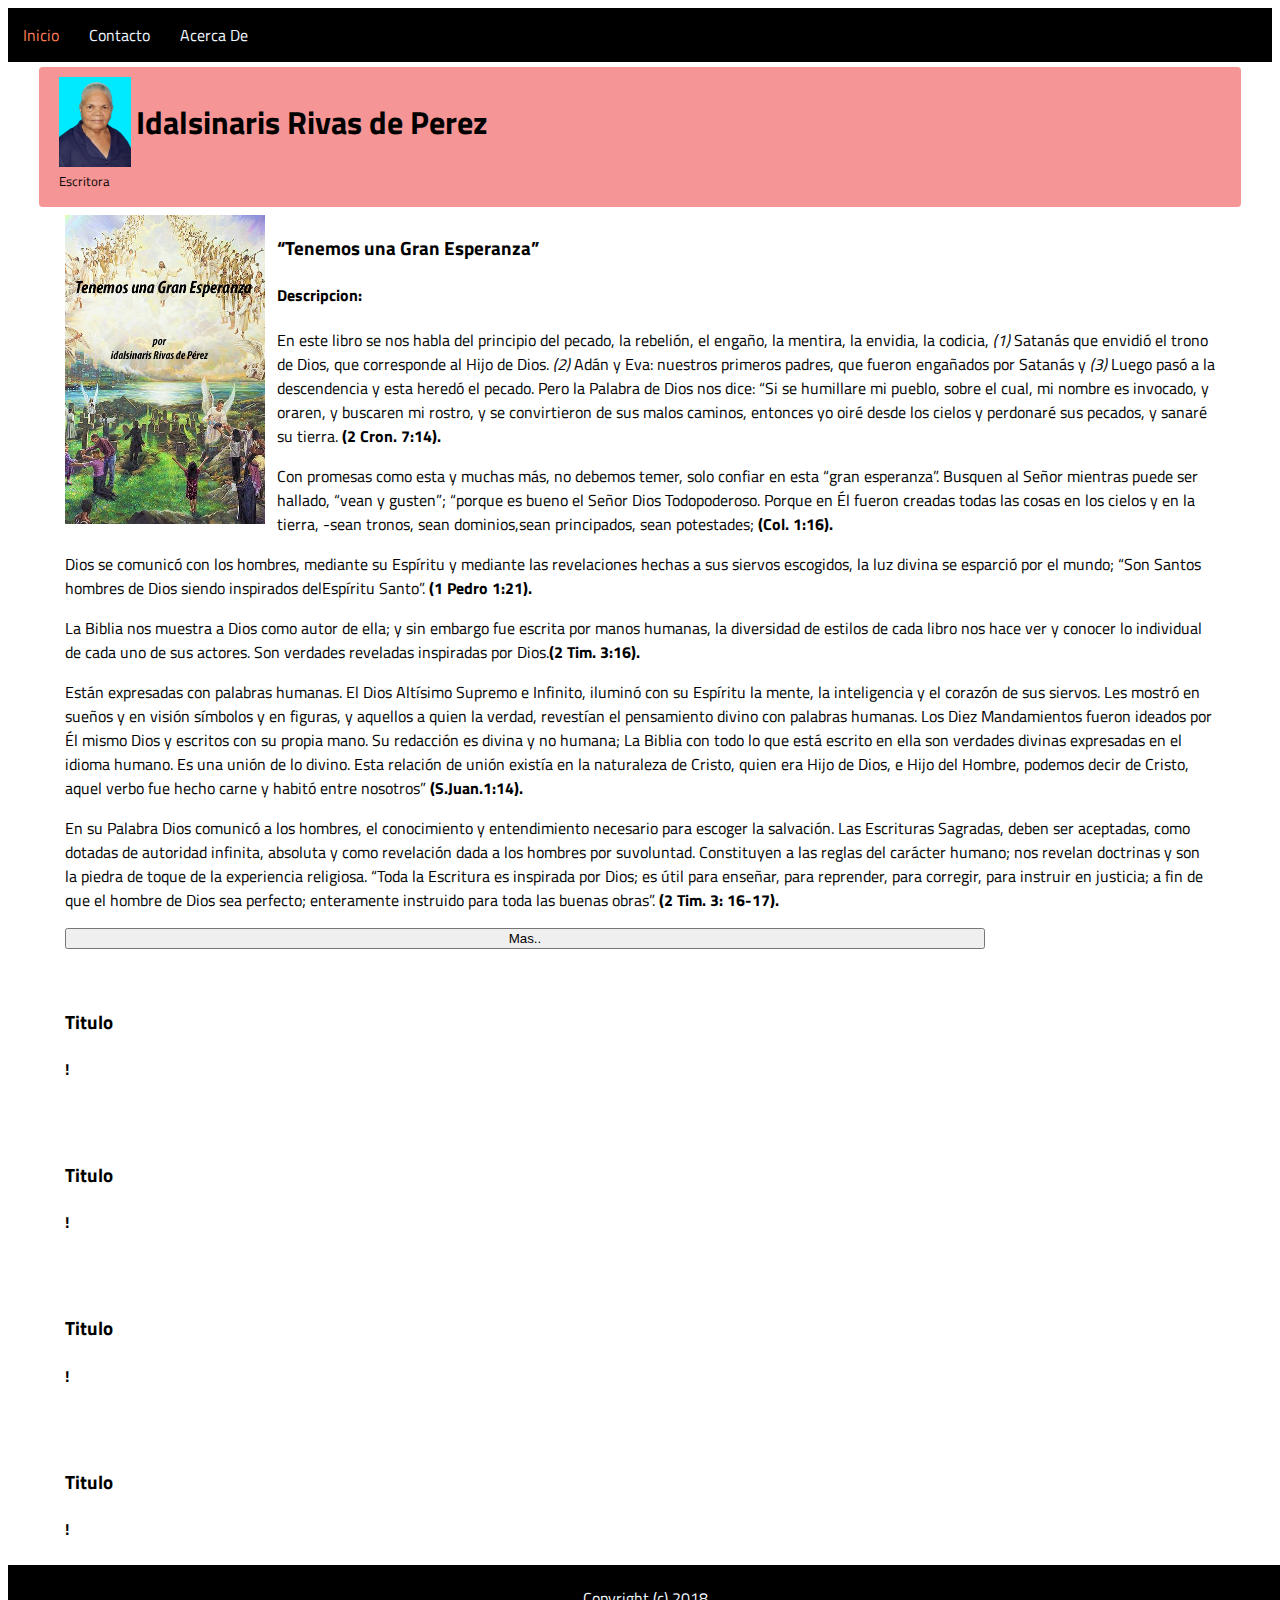
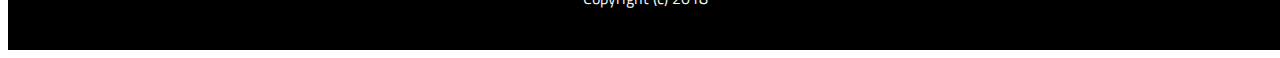
==== Index.html @ d8a88960 "Initial commit" ====
<!DOCTYPE html>
<html lang="en">

<head>
    <meta charset="UTF-8">
    <meta name="viewport" content="width=device-width, initial-scale=1.0">
    <meta http-equiv="X-UA-Compatible" content="ie=edge">
    <!--Bootstrap-->
    <link href="https://stackpath.bootstrapcdn.com/bootstrap/4.1.3/css/bootstrap.min.css" rel="stylesheet" integrity="sha384-MCw98/SFnGE8fJT3GXwEOngsV7Zt27NXFoaoApmYm81iuXoPkFOJwJ8ERdknLPMO"
        crossorigin="anonymous">
    <!--Hoja de Estilo CSS-->
    <link rel="stylesheet" type="text/css" href="Estilo.css">
    <title>Libros De Vida</title>
</head>

<body>
    <nav id="Nav">
        <div class="iconBars"><i class="fas fa-bars" aria-hidden="true"></i></div>
        <ul class="Lista">
            <li><a href="Index.html">Inicio</a></li>
            <li><a href="Contacto.html">Contacto</a></li>
            <li><a href="Acercade.html">Acerca De</a></li>
        </ul>

    </nav>

    <header id="Header" class="Principal">
        <picture>
            <img id="Foto" src="Imagen/DSC_0171.JPG" alt="Idalsinaris" />
        </picture>
        <h1 id="CTitulo">Idalsinaris Rivas de Perez</h1>
        <small>Escritora</small>
    </header>

    <section id="Libro1" class="aliniadoCascada Principal">
        <picture class="Portada">
            <Img id="Portada" src="Imagen/Portada-Frontal-01a.jpg" alt="Tenemos una Gran Esperanza" />
        </picture>
        <h3 class="Titulo">“Tenemos una Gran Esperanza”</h3>
        <h4 class="Descripcion">Descripcion:</h4>
        <div>
            <p>
                En este libro se nos habla del principio del pecado, la rebelión, el engaño, la mentira, la envidia, la
                codicia,
                <em>(1)</em> Satanás que envidió el trono de Dios, que corresponde al Hijo de Dios.
                <em>(2)</em> Adán y Eva: nuestros primeros padres, que fueron engañados por Satanás y
                <em>(3)</em> Luego pasó a la descendencia y esta heredó el pecado.
                Pero la Palabra de Dios nos dice: “Si se humillare mi pueblo, sobre el cual, mi nombre es invocado, y
                oraren,
                y buscaren mi rostro, y se convirtieron de sus malos caminos, entonces yo oiré desde los cielos y
                perdonaré sus
                pecados,
                y sanaré su tierra. <strong>(2 Cron. 7:14).</strong>
            </p>
            <p class="Mas">
                Con promesas como esta y muchas más, no debemos temer, solo confiar en esta “gran esperanza”.
                Busquen al Señor mientras puede ser hallado, “vean y gusten”; “porque es bueno el Señor Dios
                Todopoderoso.
                Porque en Él fueron creadas todas las cosas en los cielos y en la tierra, -sean tronos, sean
                dominios,sean
                principados,
                sean potestades; <strong>(Col. 1:16).</strong>
            </p>
            <p class="Mas">
                Dios se comunicó con los hombres, mediante su Espíritu y mediante las revelaciones hechas a sus siervos
                escogidos,
                la luz divina se esparció por el mundo; “Son Santos hombres de Dios siendo inspirados delEspíritu
                Santo”.
                <strong>(1 Pedro 1:21).</strong>
            </p>
            <p class="Mas">
                La Biblia nos muestra a Dios como autor de ella; y sin embargo fue escrita por manos humanas, la
                diversidad de
                estilos de
                cada libro nos hace ver y conocer lo individual de cada uno de sus actores. Son verdades
                reveladas inspiradas
                por Dios.<strong>(2 Tim. 3:16).</strong>
            </p>
            <p class="Mas">
                Están expresadas con palabras humanas. El Dios Altísimo Supremo e Infinito, iluminó con su Espíritu la
                mente,
                la inteligencia y
                el corazón de sus siervos. Les mostró en sueños y en visión símbolos y en figuras, y aquellos a quien
                la
                verdad, revestían el
                pensamiento divino con palabras humanas. Los Diez Mandamientos fueron ideados por Él mismo Dios y
                escritos con
                su propia mano.
                Su redacción es divina y no humana; La Biblia con todo lo que está escrito en ella son verdades divinas
                expresadas en el idioma humano.
                Es una unión de lo divino. Esta relación de unión existía en la naturaleza de Cristo, quien era Hijo de
                Dios, e
                Hijo del Hombre,
                podemos decir de Cristo, aquel verbo fue hecho carne y habitó entre nosotros” <strong>(S.Juan.1:14).</strong>
            </p>
            <p class="Mas">
                En su Palabra Dios comunicó a los hombres, el conocimiento y entendimiento necesario para escoger la
                salvación.
                Las Escrituras Sagradas,
                deben ser aceptadas, como dotadas de autoridad infinita, absoluta y como revelación dada a los hombres
                por
                suvoluntad. Constituyen a las
                reglas del carácter humano; nos revelan doctrinas y son la piedra de toque de la experiencia religiosa.
                “Toda
                la Escritura es inspirada
                por Dios; es útil para enseñar, para reprender, para corregir, para instruir en justicia; a fin de que
                el
                hombre de Dios sea perfecto;
                enteramente instruido para toda las buenas obras”. <strong>(2 Tim. 3: 16-17).</strong>
            </p>
            <input type="button" name="Libro1" value="Mas.." id="Libro1">
        </div>
    </section>

    <section id="Libro2" class="aliniadoCascada Principal">
        <picture class="Portada">
            <Img />
        </picture>
        <h3 class="Titulo">Titulo</h3>
        <h4 class="Descripcion">!</h4>
    </section>

    <section id="Libro3" class="aliniadoCascada Principal">
        <picture class="Portada">
            <Img />
        </picture>
        <h3 class="Titulo">Titulo</h3>
        <h4 class="Descripcion">!</h4>
    </section>

    <section id="Libro4" class="aliniadoCascada Principal">
        <picture class="Portada">
            <Img />
        </picture>
        <h3 class="Titulo">Titulo</h3>
        <h4 class="Descripcion">!</h4>
    </section>

    <section id="Libro5" class="aliniadoCascada Principal">
        <picture class="Portada">
            <Img />
        </picture>
        <h3 class="Titulo">Titulo</h3>
        <h4 class="Descripcion">!</h4>
    </section>

    <footer id="Footer">
        <p>Copyright (c) 2018</p>
    </footer>
    <div class="Importaciones">
        <!--JQuery de Local,Google y Microsoft-->
        <script src="jquery-3.3.1.min.js"></script>
        <script src="https://ajax.googleapis.com/ajax/libs/jquery/3.3.1/jquery.min.js"></script>
        <script src="https://ajax.aspnetcdn.com/ajax/jQuery/jquery-3.3.1.min.js"></script>
        <!--Fontawesome.com-->
        <!--<script src="https://use.fontawesome.com/59acdad218.js"></script>-->
        <link rel="stylesheet" href="https://use.fontawesome.com/releases/v5.3.1/css/all.css" integrity="sha384-mzrmE5qonljUremFsqc01SB46JvROS7bZs3IO2EmfFsd15uHvIt+Y8vEf7N7fWAU"
            crossorigin="anonymous">
        <!--Hoja de Script JS-->
        <script src="JqueryS.js"></script>
    </div>
</body>

</html>
---- Estilo.css ----
@import url('https://fonts.googleapis.com/css?family=Oswald|Titillium+Web');
body{
    background-color: transparent;
    /*font-family: 'Oswald', sans-serif;*/
    font-family: 'Titillium Web', sans-serif;
}
/*Etiqueta Nav*/
nav{
    widows: 100%;
    background-color: black;
    left: 0;
    top: 0;
    width: 100%;
}
nav ul li a{
    text-decoration: none;
    padding: 15px;
    display: inline-block;
    font-size: 1em;
    text-align: center;
    color:aliceblue;
}
nav ul li a:hover{
text-decoration: none;
background-color: coral;
color: black;
}
nav ul{
    list-style-type: none;
    margin: 0;
    padding: 0;
    overflow: hidden;
    z-index: 100;
}
.Lista{
    display: block;
}
nav ul li{
    float: left;
}
nav ul li.active a{
    color:coral;
}
.iconBars{
    color:aliceblue;
    font-size: 1.5em;
    padding:10px;
    display: none;
}
/*Fin de la Etiqueta Nav*/

/*Etiqueta Form*/
form{
    padding: 0.3%;
    max-width: 650px;
    border: 1px solid #000000;
    border-radius: 10px;
    -webkit-border-radius: 10px;
    -moz-border-radius: 10px;
    -ms-border-radius: 10px;
    -o-border-radius: 10px;
    margin: 0 auto;
}
form div{
    padding: 15px;
}
input{
    width: 80%;
    display: block;
}
button{
    width: 80%;
    height: 50%;
    padding: 15px;
}
/*Fin de la Etiqueta Form*/

/*Clase Principal*/
.Principal{
    border: 1px transparent;
    color: black;
    max-width: 92%;
    min-width: 30%;
    position: relative;
    top: 5px;
    margin:0 auto;
}
/*Fin de la Clase Principal*/
/* Imagenes */
#Foto{
    float: left;
    max-width: 90px; max-height: 90px;
    padding-right: 5px;
}
#Portada{
    float: left;
    max-width: 200px; max-height: 400px;
    padding-right: 12px;
}
/*Fin de las Imagenes*/
/*Etiqueta header*/
#Header{
    border: transparent;
    height: 120px;
    padding: 10px 20px;
    background-color: rgba(245, 141, 141, 0.925);
    border-radius: 1mm;
}
/*Fin de la Etiquita*/
/*Etiqueta Section*/
.aliniadoCascada{
    border: 1px transparent;
    width: 91%;
    padding: 8px;
}
/*Fin de la Section*/
/*Etiqueta Footer*/
footer{
    clear: both;
    width: 100%;
    background-color: black;
    height: 75px;
    padding: 5px;
    /*Etiqueta p*/
    text-align: center;
}
footer p{
    color: aliceblue;
    size: 6em;
}
footer p:hover{
    color: coral;
}
/*Fin del Footer*/

@media screen and (max-width:840px){
    .Principal{
        padding: 3px;
        max-width: 100%;
    }
    #Header{
        padding: 3px;
        border-radius:0;
    }.h1, h1{
        font-size: 2.5rem;
    }.h2, h2{
        font-size: 1.9rem;
    }.h3, h3{
        font-size: 1.2rem;
    }.h4, h4{
        font-size: 0.95rem;
    }
    #Foto{
        float: left;
        max-width: 70px; max-height: 70px;
    }
    .aliniadoCascada{
        padding: 3%;
        width:100%;
    }
    footer{
        width: 100%;
        padding: 0;
    }
}
@media screen and (max-width: 520px){
    .Principal{
        width: auto;
    }
    #Header{
        width:auto;
    }
    #Foto{
        float: left;
        max-width: 60px; max-height: 60px;
    }
    .aliniadoCascada{
        width: auto;
        float: none;
        -moz-float-edge: none;
        margin: 0px;
    }.h1, h1{
        font-size: 2.0rem;
    }.h2, h2{
        font-size: 1.0rem;
    }.h3, h3{
        font-size: 0.95rem;
    }.h4, h4{
        font-size: 0.85rem;
    }
    footer{
        width:auto;
    }
    /*Navegation*/
    .Lista{
        display: none;
    }
    #Nav li{
        float: none;
        display: block;
    }
    #Nav li a{
        padding: 5px;
        text-align: left;
        width: 100%;
    }
    .iconBars{
        display: block;
        text-align: right;
    }
    /*Fin del Navegation*/
}
@media screen and (max-width: 268px){
    .h1, h1{
    font-size: 1.5rem;
    } .h2, h2{
    font-size: 0.80rem;
    }.h3, h3{
    font-size: 0.80rem;
    }.h4, h4{
    font-size: 0.70rem;
    }
}
@media screen and (max-width: 190px){
    .h1, h1{
    font-size: 0.95rem;
    } .h2, h2{
    font-size: 0.60rem;
    }.h3, h3{
    font-size: 0.80rem;
    }.h4, h4{
    font-size: 0.70rem;
    }p{
        size: 0.1rem;
    }
    header small{
        display: none;
    }
    #Portada{
        display: none;
    }
}
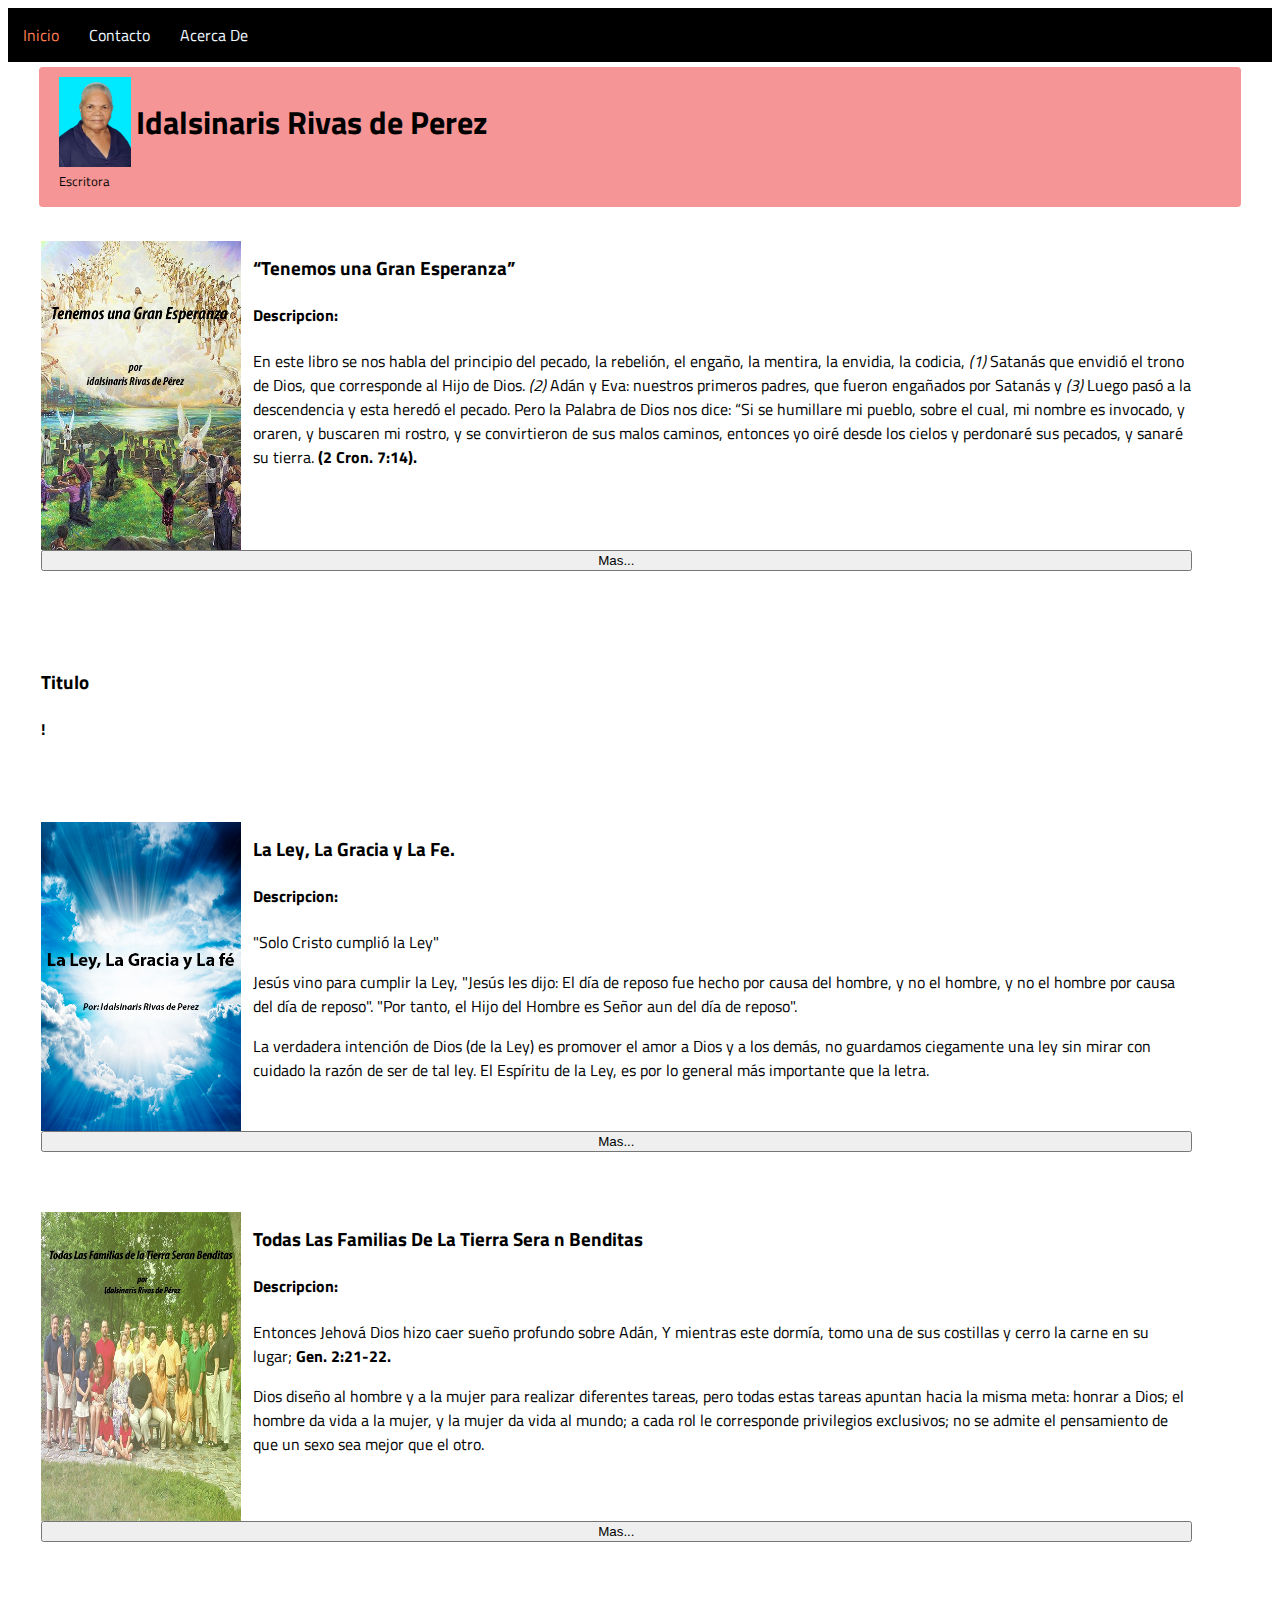
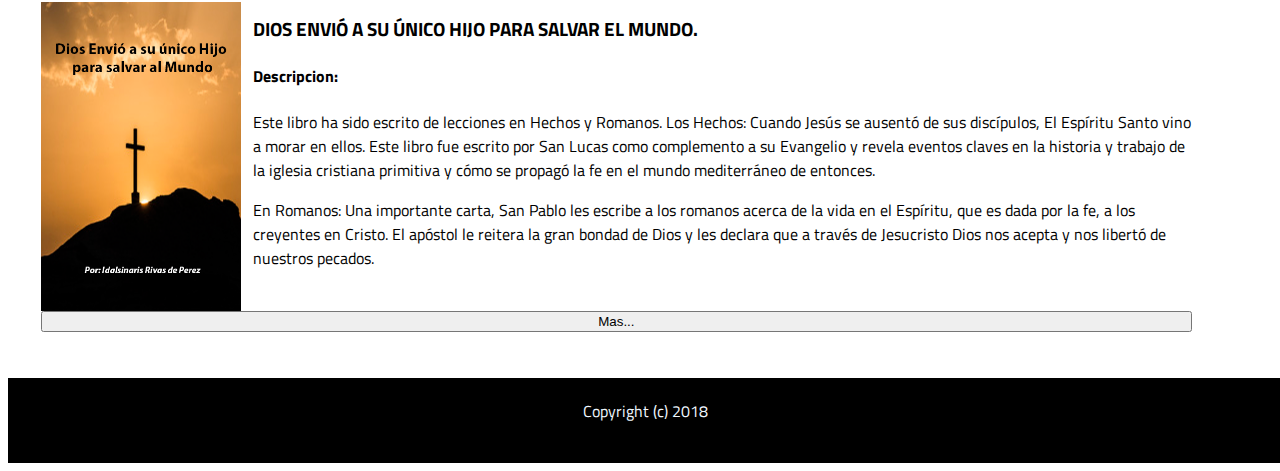
==== commit 84106046: "Falta el 2 libro" ====
--- a/Index.html
+++ b/Index.html
@@ -5,6 +5,16 @@
     <meta charset="UTF-8">
     <meta name="viewport" content="width=device-width, initial-scale=1.0">
     <meta http-equiv="X-UA-Compatible" content="ie=edge">
+    <!--JQuery de Local,Google y Microsoft-->
+    <script src="jquery-3.3.1.min.js"></script>
+    <script src="https://ajax.googleapis.com/ajax/libs/jquery/3.3.1/jquery.min.js" async="async"></script>
+    <script src="https://ajax.aspnetcdn.com/ajax/jQuery/jquery-3.3.1.min.js" async="async"></script>
+    <!--Fontawesome.com-->
+    <!--<script src="https://use.fontawesome.com/59acdad218.js"></script>-->
+    <link rel="stylesheet" href="https://use.fontawesome.com/releases/v5.3.1/css/all.css" integrity="sha384-mzrmE5qonljUremFsqc01SB46JvROS7bZs3IO2EmfFsd15uHvIt+Y8vEf7N7fWAU"
+        crossorigin="anonymous">
+    <!--Hoja de Script JS-->
+    <script src="JqueryS.js"></script>
     <!--Bootstrap-->
     <link href="https://stackpath.bootstrapcdn.com/bootstrap/4.1.3/css/bootstrap.min.css" rel="stylesheet" integrity="sha384-MCw98/SFnGE8fJT3GXwEOngsV7Zt27NXFoaoApmYm81iuXoPkFOJwJ8ERdknLPMO"
         crossorigin="anonymous">
@@ -32,7 +42,7 @@
         <small>Escritora</small>
     </header>
 
-    <section id="Libro1" class="aliniadoCascada Principal">
+    <section id="Libro1" class="aliniadoCascada">
         <picture class="Portada">
             <Img id="Portada" src="Imagen/Portada-Frontal-01a.jpg" alt="Tenemos una Gran Esperanza" />
         </picture>
@@ -108,11 +118,11 @@
                 hombre de Dios sea perfecto;
                 enteramente instruido para toda las buenas obras”. <strong>(2 Tim. 3: 16-17).</strong>
             </p>
-            <input type="button" name="Libro1" value="Mas.." id="Libro1">
-        </div>
-    </section>
-
-    <section id="Libro2" class="aliniadoCascada Principal">
+            <input type="button" name="Libro1" value="Mas..." id="Libro1" />
+        </div>
+    </section>
+
+    <section id="Libro2" class="aliniadoCascada">
         <picture class="Portada">
             <Img />
         </picture>
@@ -120,44 +130,126 @@
         <h4 class="Descripcion">!</h4>
     </section>
 
-    <section id="Libro3" class="aliniadoCascada Principal">
-        <picture class="Portada">
-            <Img />
-        </picture>
-        <h3 class="Titulo">Titulo</h3>
-        <h4 class="Descripcion">!</h4>
-    </section>
-
-    <section id="Libro4" class="aliniadoCascada Principal">
-        <picture class="Portada">
-            <Img />
-        </picture>
-        <h3 class="Titulo">Titulo</h3>
-        <h4 class="Descripcion">!</h4>
-    </section>
-
-    <section id="Libro5" class="aliniadoCascada Principal">
-        <picture class="Portada">
-            <Img />
-        </picture>
-        <h3 class="Titulo">Titulo</h3>
-        <h4 class="Descripcion">!</h4>
+    <section id="Libro3" class="aliniadoCascada">
+        <picture class="Portada">
+            <Img id="Portada" src="Imagen/Portada3.png" />
+        </picture>
+        <h3 class="Titulo">La Ley, La Gracia y La Fe.</h3>
+        <h4 class="Descripcion">Descripcion:</h4>
+        <div>
+            <p>"Solo Cristo cumplió la Ley"</p>
+            <p>Jesús vino para cumplir la Ley, "Jesús les dijo: El día de reposo fue hecho por causa del hombre,
+                y no el hombre, y no el hombre por causa del día de reposo". "Por tanto, el Hijo del Hombre es Señor
+                aun del día de reposo".</p>
+            <p>La verdadera intención de Dios (de la Ley) es promover el amor a Dios y a los demás, no guardamos
+                ciegamente una ley sin mirar
+                con cuidado la razón de ser de tal ley. El Espíritu de la Ley, es por lo general más importante que la
+                letra.</p>
+            <p class="Mas">El cristiano ha muerto a la Ley. Rom. 7:4; Y esta no puede enseñorearse de él; Rom. 7:1-6;
+                Rom. 6:6-7;
+                Así, el
+                creyente en Cristo entra en una nueva esfera en la que, por la gracia, y por el poder del Espíritu, en
+                absoluto,
+                bajo el principio de la Ley, sino como el fruto de una nueva naturaleza, vive conforme a la voluntad de
+                Dios. <strong> Rom. 8:23; Gal. 3:1; 4:7;</strong></p>
+            <p class="Mas">Gracias, uno de los términos más usados en la Biblia. En el Nuevo Testamento aparece más de
+                170 veces.
+                Tiene diversos sentidos.
+                En plural expresa gratitud.</p>
+            <p class="Mas">La gracia de Dios: 1. En el Antiguo Testamento ya se halla la pura bondad de Dios que ama al
+                pecador, y
+                que anhela, no su muerte,
+                sino su convención y su vida Ezeq. 18:23; 2. La Gracia vino por Jesucristo, en tanto que la Ley fue
+                dada por Moisés. Juan 1:17;
+                "Porque la gracia de Dios fue manifestado para salvación a todos los hombres". tito 2:11; 3. En la cruz
+                que resplandece la gracia
+                salvadora la venida del señor a la tierra no era suficiente. La gracia no es mero efecto de la
+                misericordia de un Dios dispuesto
+                por su bondad, a otorgar un perdón pleno. Heb. 2:9; Rom. 3:23-25; Leer. 4. La gracia sólo puede ser
+                recibida por la fe. Somos
+                justificados gratuitamente por su gracia; es por fe, para que sea por gracia... y si por gracia, ya no
+                es por obras; de otra manera
+                la gracia ya no es gracia.</p>
+            <input type="button" name="Libro3" value="Mas..." id="Libro3" />
+        </div>
+    </section>
+
+    <section id="Libro4" class="aliniadoCascada">
+        <picture class="Portada">
+            <Img src="Imagen/Portada_Frontal4.jpg" id="Portada" />
+        </picture>
+        <h3 class="Titulo">Todas Las Familias De La Tierra Sera n Benditas </h3>
+        <h4 class="Descripcion">Descripcion:</h4>
+        <div>
+            <p>Entonces Jehová Dios hizo caer sueño profundo sobre Adán, Y mientras este dormía, tomo una de sus
+                costillas y cerro la carne
+                en su lugar; <strong>Gen. 2:21-22.</strong></p>
+            <p>Dios diseño al hombre y a la mujer para realizar diferentes tareas, pero todas estas tareas apuntan
+                hacia la misma meta: honrar
+                a Dios; el hombre da vida a la mujer, y la mujer da vida al mundo; a cada rol le corresponde
+                privilegios exclusivos; no se
+                admite el pensamiento de que un sexo sea mejor que el otro.</p>
+            <p class="Mas">La palabra de Dios nos aconseja someternos los unos a los otros, por elección: Las esposas a
+                los esposos, y los esposos a las
+                esposas; Los hijos a los padres, y padres a hijos. Este tipo de sumisión mutua, preserva el orden y la
+                armonía en la familia,
+                mientras incrementa el amor y el respeto en los que la integran.</p>
+            <p class="Mas">“El que haya esposa, halla el bien; y alcanza la benevolencia de Jehová” <strong>Prov.
+                    18:22;</strong></p>
+            <p class="Mas">Dios establece que es bueno estar casados. El énfasis que se hace hoy en la llamada libertad
+                está mal encaminado, los individuos
+                firmes son importantes, pero también lo son los matrimonios sólidos. Dios creó el matrimonio para que
+                lo disfrutemos y declaró
+                que era bueno; Es donde se crean los hijos y se levantan las nuevas generaciones; Este es uno de los
+                tanto pasajes de la Biblia,
+                positivo y feliz, y nos muestra el matrimonio como una creación de Dios. <strong>Gen. 2:21-25; Prov.
+                    5:1519; Juan 2:1-11;</strong></p>
+                    <input type="button" name="Libro4" value="Mas..." id="Libro4" />
+        </div>
+    </section>
+
+    <section id="Libro5" class="aliniadoCascada">
+        <picture class="Portada">
+            <Img src="Imagen/Portada5.png" id="Portada" />
+        </picture>
+        <h3 class="Titulo">DIOS ENVIÓ A SU ÚNICO HIJO PARA SALVAR EL MUNDO.</h3>
+        <h4 class="Descripcion">Descripcion:</h4>
+        <div>
+            <p>Este libro ha sido escrito de lecciones en Hechos y Romanos. Los Hechos: Cuando Jesús se ausentó de sus
+                discípulos,
+                El Espíritu Santo vino a morar en ellos. Este libro fue escrito por San Lucas como complemento a su
+                Evangelio y
+                revela eventos claves en la historia y trabajo de la iglesia cristiana primitiva y cómo se propagó la
+                fe en el
+                mundo mediterráneo de entonces.</p>
+            <p>En Romanos: Una importante carta, San Pablo les escribe a los romanos acerca de la vida en el Espíritu,
+                que es
+                dada por la fe, a los creyentes en Cristo. El apóstol le reitera la gran bondad de Dios y les declara
+                que a
+                través de Jesucristo Dios nos acepta y nos libertó de nuestros pecados.</p>
+            <p class="Mas">La salvación es para todo el que cree en Jesús, según los escritores de los evangelios, podemos creer en
+                Jesús,
+                porque en su vida en la tierra cumplió las profecías del Antiguo Testamento acerca del Mesías.
+                En las escrituras tenemos toda la evidencia necesaria para saber que Cristo es el Mesías; el Hijo de
+                Dios; el Señor
+                de Señores y Rey de Reyes. Tenga la seguridad de que el Evangelio brinda libertad y vida a los que
+                trata de alcanzar.</p>
+            <p class="Mas">Todos los que vienen a Cristo y le entregan su corazón a Él, dejan todo lo malo y viven haciendo el
+                bien, Cristo los espera
+                con los brazos abiertos. Cristo dijo: Venid a mí todos los que estén cargados y cansados y yo los haré
+                descansar. A
+                continuación presento un listado de las profecías cumplidas cuando Cristo vino al mundo; o las más
+                importantes.</p>
+                <input type="button" name="Libro5" value="Mas..." id="Libro5" />
+        </div>
+
     </section>
 
     <footer id="Footer">
         <p>Copyright (c) 2018</p>
     </footer>
     <div class="Importaciones">
-        <!--JQuery de Local,Google y Microsoft-->
-        <script src="jquery-3.3.1.min.js"></script>
-        <script src="https://ajax.googleapis.com/ajax/libs/jquery/3.3.1/jquery.min.js"></script>
-        <script src="https://ajax.aspnetcdn.com/ajax/jQuery/jquery-3.3.1.min.js"></script>
-        <!--Fontawesome.com-->
-        <!--<script src="https://use.fontawesome.com/59acdad218.js"></script>-->
-        <link rel="stylesheet" href="https://use.fontawesome.com/releases/v5.3.1/css/all.css" integrity="sha384-mzrmE5qonljUremFsqc01SB46JvROS7bZs3IO2EmfFsd15uHvIt+Y8vEf7N7fWAU"
-            crossorigin="anonymous">
-        <!--Hoja de Script JS-->
-        <script src="JqueryS.js"></script>
+
     </div>
 </body>
 
--- a/Estilo.css
+++ b/Estilo.css
@@ -95,6 +95,7 @@
 #Portada{
     float: left;
     max-width: 200px; max-height: 400px;
+    margin-top: 6px;
     padding-right: 12px;
 }
 /*Fin de las Imagenes*/
@@ -112,12 +113,23 @@
     border: 1px transparent;
     width: 91%;
     padding: 8px;
+    margin: 2%;
+    margin-bottom: 3%;
+}
+section{
+    display: block;
+    padding-left: 100%;
+    margin-bottom: 5px;
+}
+section input{
+    width: 100%;
 }
 /*Fin de la Section*/
 /*Etiqueta Footer*/
 footer{
     clear: both;
     width: 100%;
+    margin-top: 1%;
     background-color: black;
     height: 75px;
     padding: 5px;
@@ -136,11 +148,12 @@
 @media screen and (max-width:840px){
     .Principal{
         padding: 3px;
-        max-width: 100%;
+        width: auto;
     }
     #Header{
         padding: 3px;
         border-radius:0;
+        width: auto;
     }.h1, h1{
         font-size: 2.5rem;
     }.h2, h2{
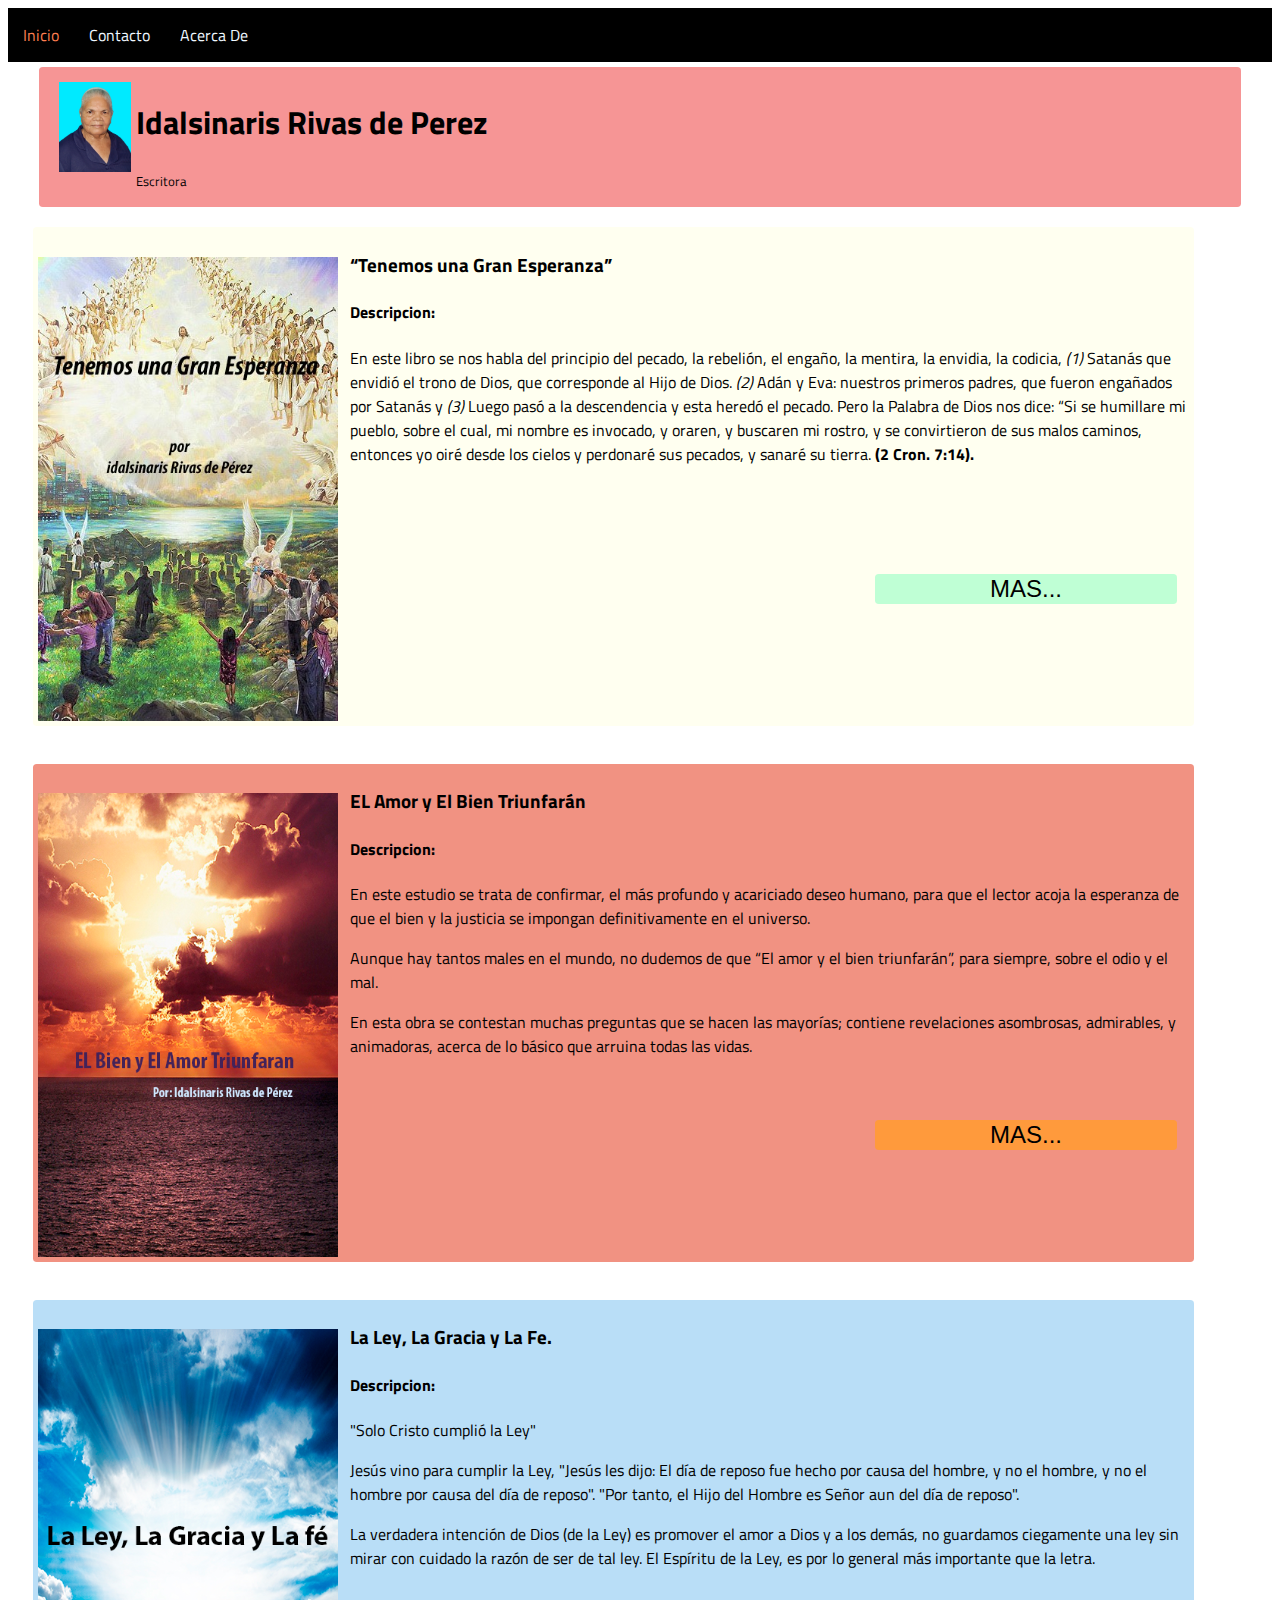
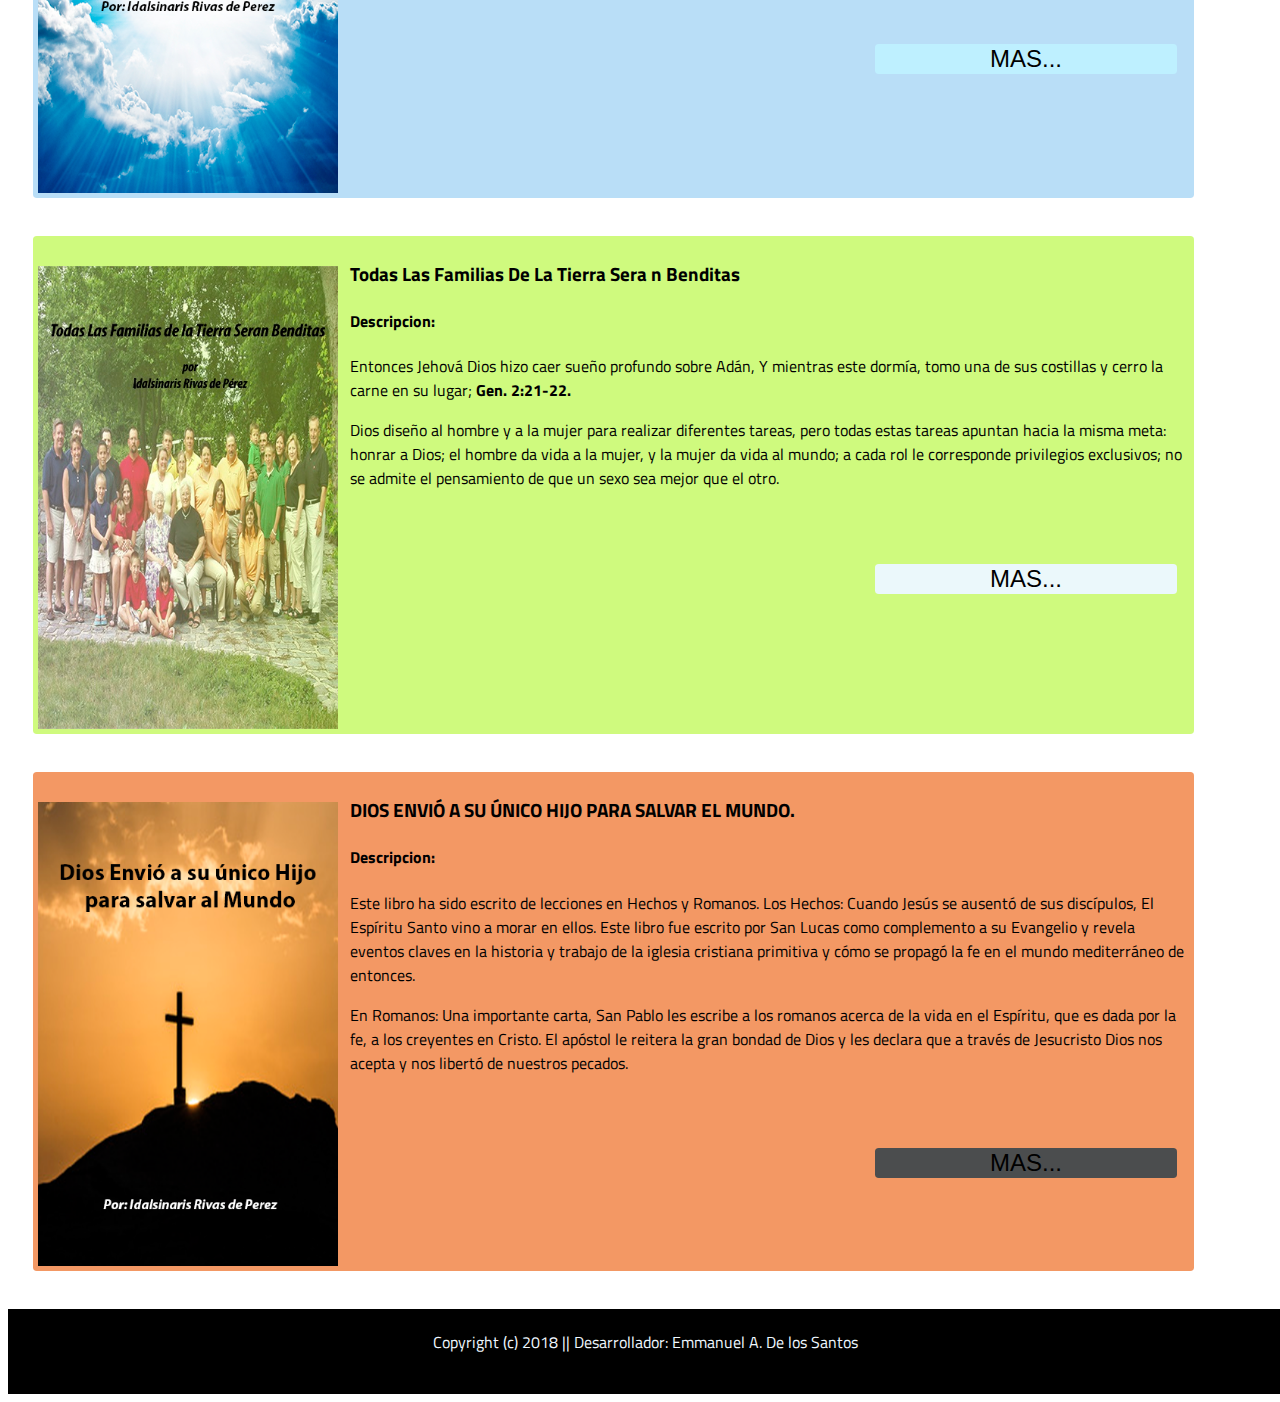
==== commit 8638be6b: "Finalizada" ====
--- a/Index.html
+++ b/Index.html
@@ -1,4 +1,4 @@
-<!DOCTYPE html>
+﻿<!DOCTYPE html>
 <html lang="en">
 
 <head>
@@ -43,210 +43,278 @@
     </header>
 
     <section id="Libro1" class="aliniadoCascada">
-        <picture class="Portada">
-            <Img id="Portada" src="Imagen/Portada-Frontal-01a.jpg" alt="Tenemos una Gran Esperanza" />
-        </picture>
-        <h3 class="Titulo">“Tenemos una Gran Esperanza”</h3>
-        <h4 class="Descripcion">Descripcion:</h4>
-        <div>
-            <p>
-                En este libro se nos habla del principio del pecado, la rebelión, el engaño, la mentira, la envidia, la
-                codicia,
-                <em>(1)</em> Satanás que envidió el trono de Dios, que corresponde al Hijo de Dios.
-                <em>(2)</em> Adán y Eva: nuestros primeros padres, que fueron engañados por Satanás y
-                <em>(3)</em> Luego pasó a la descendencia y esta heredó el pecado.
-                Pero la Palabra de Dios nos dice: “Si se humillare mi pueblo, sobre el cual, mi nombre es invocado, y
-                oraren,
-                y buscaren mi rostro, y se convirtieron de sus malos caminos, entonces yo oiré desde los cielos y
-                perdonaré sus
-                pecados,
-                y sanaré su tierra. <strong>(2 Cron. 7:14).</strong>
-            </p>
-            <p class="Mas">
-                Con promesas como esta y muchas más, no debemos temer, solo confiar en esta “gran esperanza”.
-                Busquen al Señor mientras puede ser hallado, “vean y gusten”; “porque es bueno el Señor Dios
-                Todopoderoso.
-                Porque en Él fueron creadas todas las cosas en los cielos y en la tierra, -sean tronos, sean
-                dominios,sean
-                principados,
-                sean potestades; <strong>(Col. 1:16).</strong>
-            </p>
-            <p class="Mas">
-                Dios se comunicó con los hombres, mediante su Espíritu y mediante las revelaciones hechas a sus siervos
-                escogidos,
-                la luz divina se esparció por el mundo; “Son Santos hombres de Dios siendo inspirados delEspíritu
-                Santo”.
-                <strong>(1 Pedro 1:21).</strong>
-            </p>
-            <p class="Mas">
-                La Biblia nos muestra a Dios como autor de ella; y sin embargo fue escrita por manos humanas, la
-                diversidad de
-                estilos de
-                cada libro nos hace ver y conocer lo individual de cada uno de sus actores. Son verdades
-                reveladas inspiradas
-                por Dios.<strong>(2 Tim. 3:16).</strong>
-            </p>
-            <p class="Mas">
-                Están expresadas con palabras humanas. El Dios Altísimo Supremo e Infinito, iluminó con su Espíritu la
-                mente,
-                la inteligencia y
-                el corazón de sus siervos. Les mostró en sueños y en visión símbolos y en figuras, y aquellos a quien
-                la
-                verdad, revestían el
-                pensamiento divino con palabras humanas. Los Diez Mandamientos fueron ideados por Él mismo Dios y
-                escritos con
-                su propia mano.
-                Su redacción es divina y no humana; La Biblia con todo lo que está escrito en ella son verdades divinas
-                expresadas en el idioma humano.
-                Es una unión de lo divino. Esta relación de unión existía en la naturaleza de Cristo, quien era Hijo de
-                Dios, e
-                Hijo del Hombre,
-                podemos decir de Cristo, aquel verbo fue hecho carne y habitó entre nosotros” <strong>(S.Juan.1:14).</strong>
-            </p>
-            <p class="Mas">
-                En su Palabra Dios comunicó a los hombres, el conocimiento y entendimiento necesario para escoger la
-                salvación.
-                Las Escrituras Sagradas,
-                deben ser aceptadas, como dotadas de autoridad infinita, absoluta y como revelación dada a los hombres
-                por
-                suvoluntad. Constituyen a las
-                reglas del carácter humano; nos revelan doctrinas y son la piedra de toque de la experiencia religiosa.
-                “Toda
-                la Escritura es inspirada
-                por Dios; es útil para enseñar, para reprender, para corregir, para instruir en justicia; a fin de que
-                el
-                hombre de Dios sea perfecto;
-                enteramente instruido para toda las buenas obras”. <strong>(2 Tim. 3: 16-17).</strong>
-            </p>
+        <div>
+            <picture class="Portada">
+                <Img id="Portada" src="Imagen/Portada-Frontal-01a.jpg" alt="Tenemos una Gran Esperanza" />
+            </picture>
+            <h3 class="Titulo">“Tenemos una Gran Esperanza”</h3>
+            <h4 class="Descripcion">Descripcion:</h4>
+            <div>
+                <p>
+                    En este libro se nos habla del principio del pecado, la rebelión, el engaño, la mentira, la
+                    envidia, la
+                    codicia,
+                    <em>(1)</em> Satanás que envidió el trono de Dios, que corresponde al Hijo de Dios.
+                    <em>(2)</em> Adán y Eva: nuestros primeros padres, que fueron engañados por Satanás y
+                    <em>(3)</em> Luego pasó a la descendencia y esta heredó el pecado.
+                    Pero la Palabra de Dios nos dice: “Si se humillare mi pueblo, sobre el cual, mi nombre es invocado,
+                    y
+                    oraren,
+                    y buscaren mi rostro, y se convirtieron de sus malos caminos, entonces yo oiré desde los cielos y
+                    perdonaré sus
+                    pecados,
+                    y sanaré su tierra. <strong>(2 Cron. 7:14).</strong>
+                </p>
+                <p class="Mas">
+                    Con promesas como esta y muchas más, no debemos temer, solo confiar en esta “gran esperanza”.
+                    Busquen al Señor mientras puede ser hallado, “vean y gusten”; “porque es bueno el Señor Dios
+                    Todopoderoso.
+                    Porque en Él fueron creadas todas las cosas en los cielos y en la tierra, -sean tronos, sean
+                    dominios,sean
+                    principados,
+                    sean potestades; <strong>(Col. 1:16).</strong>
+                </p>
+                <p class="Mas">
+                    Dios se comunicó con los hombres, mediante su Espíritu y mediante las revelaciones hechas a sus
+                    siervos
+                    escogidos,
+                    la luz divina se esparció por el mundo; “Son Santos hombres de Dios siendo inspirados delEspíritu
+                    Santo”.
+                    <strong>(1 Pedro 1:21).</strong>
+                </p>
+                <p class="Mas">
+                    La Biblia nos muestra a Dios como autor de ella; y sin embargo fue escrita por manos humanas, la
+                    diversidad de
+                    estilos de
+                    cada libro nos hace ver y conocer lo individual de cada uno de sus actores. Son verdades
+                    reveladas inspiradas
+                    por Dios.<strong>(2 Tim. 3:16).</strong>
+                </p>
+                <p class="Mas">
+                    Están expresadas con palabras humanas. El Dios Altísimo Supremo e Infinito, iluminó con su Espíritu
+                    la
+                    mente,
+                    la inteligencia y
+                    el corazón de sus siervos. Les mostró en sueños y en visión símbolos y en figuras, y aquellos a
+                    quien
+                    la
+                    verdad, revestían el
+                    pensamiento divino con palabras humanas. Los Diez Mandamientos fueron ideados por Él mismo Dios y
+                    escritos con
+                    su propia mano.
+                    Su redacción es divina y no humana; La Biblia con todo lo que está escrito en ella son verdades
+                    divinas
+                    expresadas en el idioma humano.
+                    Es una unión de lo divino. Esta relación de unión existía en la naturaleza de Cristo, quien era
+                    Hijo de
+                    Dios, e
+                    Hijo del Hombre,
+                    podemos decir de Cristo, aquel verbo fue hecho carne y habitó entre nosotros” <strong>(S.Juan.1:14).</strong>
+                </p>
+                <p class="Mas">
+                    En su Palabra Dios comunicó a los hombres, el conocimiento y entendimiento necesario para escoger
+                    la
+                    salvación.
+                    Las Escrituras Sagradas,
+                    deben ser aceptadas, como dotadas de autoridad infinita, absoluta y como revelación dada a los
+                    hombres
+                    por
+                    suvoluntad. Constituyen a las
+                    reglas del carácter humano; nos revelan doctrinas y son la piedra de toque de la experiencia
+                    religiosa.
+                    “Toda
+                    la Escritura es inspirada
+                    por Dios; es útil para enseñar, para reprender, para corregir, para instruir en justicia; a fin de
+                    que
+                    el
+                    hombre de Dios sea perfecto;
+                    enteramente instruido para toda las buenas obras”. <strong>(2 Tim. 3: 16-17).</strong>
+                </p>
+                
+            </div>
             <input type="button" name="Libro1" value="Mas..." id="Libro1" />
         </div>
     </section>
 
     <section id="Libro2" class="aliniadoCascada">
-        <picture class="Portada">
-            <Img />
-        </picture>
-        <h3 class="Titulo">Titulo</h3>
-        <h4 class="Descripcion">!</h4>
+        <div>
+            <picture class="Portada">
+                <Img id="Portada" src="Imagen/Portada-Frontal-02a.jpg" />
+            </picture>
+            <h3 class="Titulo">EL Amor y El Bien Triunfarán</h3>
+            <h4 class="Descripcion">Descripcion:</h4>
+            <div>
+                <p>En este estudio se trata de confirmar, el más profundo y acariciado deseo humano, para que el lector
+                    acoja la esperanza de que el bien y la justicia se impongan definitivamente en el universo.</p>
+                <p>Aunque hay tantos males en el mundo, no dudemos de que “El amor y el bien triunfarán”, para siempre,
+                    sobre el odio y el mal.</p>
+                <p>En esta obra se contestan muchas preguntas que se hacen las mayorías; contiene
+                    revelaciones asombrosas, admirables, y animadoras, acerca de lo básico que arruina todas las vidas.</p>
+                <p class="Mas">Presenta la única solución que puede traer paz al alma, optimismo, la existencia y la
+                    estabilidad al
+                    hogar; indica también, cómo es posible disfrutar anticipadamente del fruto definitivo del bien en
+                    nuestra vida personal.</p>
+                <p class="Mas">Este libro se ha escrito con el fin de facilitar una comprensión de las poderosas
+                    fuerzas en el problema de los
+                    acontecimientos importantes del mundo y el propósito de Dios.</p>
+                <p class="Mas">Lo importante es que cada lector de la palabra de Dios, observando los acontecimientos:
+                    pasados, presentes y futuros,
+                    se convenzan más y más de que la palabra de Dios es veraz, y vida, es la luz que alumbra a todos.
+                    “A fin de que el
+                    hombre que busca Dios sea perfecto, he instruido para toda buena obra” <strong>2 Tim: 3:17</strong></p>
+                <input type="button" name="Libro2" value="Mas..." id="Libro2" />
+            </div>
+        </div>
     </section>
 
     <section id="Libro3" class="aliniadoCascada">
-        <picture class="Portada">
-            <Img id="Portada" src="Imagen/Portada3.png" />
-        </picture>
-        <h3 class="Titulo">La Ley, La Gracia y La Fe.</h3>
-        <h4 class="Descripcion">Descripcion:</h4>
-        <div>
-            <p>"Solo Cristo cumplió la Ley"</p>
-            <p>Jesús vino para cumplir la Ley, "Jesús les dijo: El día de reposo fue hecho por causa del hombre,
-                y no el hombre, y no el hombre por causa del día de reposo". "Por tanto, el Hijo del Hombre es Señor
-                aun del día de reposo".</p>
-            <p>La verdadera intención de Dios (de la Ley) es promover el amor a Dios y a los demás, no guardamos
-                ciegamente una ley sin mirar
-                con cuidado la razón de ser de tal ley. El Espíritu de la Ley, es por lo general más importante que la
-                letra.</p>
-            <p class="Mas">El cristiano ha muerto a la Ley. Rom. 7:4; Y esta no puede enseñorearse de él; Rom. 7:1-6;
-                Rom. 6:6-7;
-                Así, el
-                creyente en Cristo entra en una nueva esfera en la que, por la gracia, y por el poder del Espíritu, en
-                absoluto,
-                bajo el principio de la Ley, sino como el fruto de una nueva naturaleza, vive conforme a la voluntad de
-                Dios. <strong> Rom. 8:23; Gal. 3:1; 4:7;</strong></p>
-            <p class="Mas">Gracias, uno de los términos más usados en la Biblia. En el Nuevo Testamento aparece más de
-                170 veces.
-                Tiene diversos sentidos.
-                En plural expresa gratitud.</p>
-            <p class="Mas">La gracia de Dios: 1. En el Antiguo Testamento ya se halla la pura bondad de Dios que ama al
-                pecador, y
-                que anhela, no su muerte,
-                sino su convención y su vida Ezeq. 18:23; 2. La Gracia vino por Jesucristo, en tanto que la Ley fue
-                dada por Moisés. Juan 1:17;
-                "Porque la gracia de Dios fue manifestado para salvación a todos los hombres". tito 2:11; 3. En la cruz
-                que resplandece la gracia
-                salvadora la venida del señor a la tierra no era suficiente. La gracia no es mero efecto de la
-                misericordia de un Dios dispuesto
-                por su bondad, a otorgar un perdón pleno. Heb. 2:9; Rom. 3:23-25; Leer. 4. La gracia sólo puede ser
-                recibida por la fe. Somos
-                justificados gratuitamente por su gracia; es por fe, para que sea por gracia... y si por gracia, ya no
-                es por obras; de otra manera
-                la gracia ya no es gracia.</p>
-            <input type="button" name="Libro3" value="Mas..." id="Libro3" />
+        <div>
+            <picture class="Portada">
+                <Img id="Portada" src="Imagen/Portada3.png" />
+            </picture>
+            <h3 class="Titulo">La Ley, La Gracia y La Fe.</h3>
+            <h4 class="Descripcion">Descripcion:</h4>
+            <div>
+                <p>"Solo Cristo cumplió la Ley"</p>
+                <p>Jesús vino para cumplir la Ley, "Jesús les dijo: El día de reposo fue hecho por causa del hombre,
+                    y no el hombre, y no el hombre por causa del día de reposo". "Por tanto, el Hijo del Hombre es
+                    Señor
+                    aun del día de reposo".</p>
+                <p>La verdadera intención de Dios (de la Ley) es promover el amor a Dios y a los demás, no guardamos
+                    ciegamente una ley sin mirar
+                    con cuidado la razón de ser de tal ley. El Espíritu de la Ley, es por lo general más importante que
+                    la
+                    letra.</p>
+                <p class="Mas">El cristiano ha muerto a la Ley. <strong>Rom. 7:4;</strong> Y esta no puede enseñorearse
+                    de él;<strong> Rom. 7:1-6</strong>;
+                    <strong>Rom. 6:6-7;</strong>
+                    Así, el
+                    creyente en Cristo entra en una nueva esfera en la que, por la gracia, y por el poder del Espíritu,
+                    en
+                    absoluto,
+                    bajo el principio de la Ley, sino como el fruto de una nueva naturaleza, vive conforme a la
+                    voluntad de
+                    Dios. <strong> Rom. 8:23; Gal. 3:1; 4:7;</strong></p>
+                <p class="Mas">Gracias, uno de los términos más usados en la Biblia. En el Nuevo Testamento aparece más
+                    de
+                    170 veces.
+                    Tiene diversos sentidos.
+                    En plural expresa gratitud.</p>
+                <p class="Mas">
+                    La gracia de Dios: 1. En el Antiguo Testamento ya se halla la pura bondad de Dios que ama al
+                    pecador, y
+                    que anhela, no su muerte,
+                    sino su convención y su vida <strong>Ezeq. 18:23;</strong> 2. La Gracia vino por Jesucristo, en
+                    tanto que la Ley fue
+                    dada por Moisés. <strong>Juan 1:17;</strong>
+                    "Porque la gracia de Dios fue manifestado para salvación a todos los hombres". <strong>tito 2:11;</strong>
+                    3. En la cruz
+                    que resplandece la gracia
+                    salvadora la venida del señor a la tierra no era suficiente. La gracia no es mero efecto de la
+                    misericordia de un Dios dispuesto
+                    por su bondad, a otorgar un perdón pleno. <strong>Heb. 2:9; Rom. 3:23-25;</strong> 4. La gracia
+                    sólo puede ser
+                    recibida por la fe. Somos
+                    justificados gratuitamente por su gracia; es por fe, para que sea por gracia... y si por gracia, ya
+                    no
+                    es por obras; de otra manera
+                    la gracia ya no es gracia.
+                </p>
+                <input class="boton3" type="button" name="Libro3" value="Mas..." id="Libro3" />
+            </div>
         </div>
     </section>
 
     <section id="Libro4" class="aliniadoCascada">
-        <picture class="Portada">
-            <Img src="Imagen/Portada_Frontal4.jpg" id="Portada" />
-        </picture>
-        <h3 class="Titulo">Todas Las Familias De La Tierra Sera n Benditas </h3>
-        <h4 class="Descripcion">Descripcion:</h4>
-        <div>
-            <p>Entonces Jehová Dios hizo caer sueño profundo sobre Adán, Y mientras este dormía, tomo una de sus
-                costillas y cerro la carne
-                en su lugar; <strong>Gen. 2:21-22.</strong></p>
-            <p>Dios diseño al hombre y a la mujer para realizar diferentes tareas, pero todas estas tareas apuntan
-                hacia la misma meta: honrar
-                a Dios; el hombre da vida a la mujer, y la mujer da vida al mundo; a cada rol le corresponde
-                privilegios exclusivos; no se
-                admite el pensamiento de que un sexo sea mejor que el otro.</p>
-            <p class="Mas">La palabra de Dios nos aconseja someternos los unos a los otros, por elección: Las esposas a
-                los esposos, y los esposos a las
-                esposas; Los hijos a los padres, y padres a hijos. Este tipo de sumisión mutua, preserva el orden y la
-                armonía en la familia,
-                mientras incrementa el amor y el respeto en los que la integran.</p>
-            <p class="Mas">“El que haya esposa, halla el bien; y alcanza la benevolencia de Jehová” <strong>Prov.
-                    18:22;</strong></p>
-            <p class="Mas">Dios establece que es bueno estar casados. El énfasis que se hace hoy en la llamada libertad
-                está mal encaminado, los individuos
-                firmes son importantes, pero también lo son los matrimonios sólidos. Dios creó el matrimonio para que
-                lo disfrutemos y declaró
-                que era bueno; Es donde se crean los hijos y se levantan las nuevas generaciones; Este es uno de los
-                tanto pasajes de la Biblia,
-                positivo y feliz, y nos muestra el matrimonio como una creación de Dios. <strong>Gen. 2:21-25; Prov.
-                    5:1519; Juan 2:1-11;</strong></p>
-                    <input type="button" name="Libro4" value="Mas..." id="Libro4" />
+        <div>
+            <picture class="Portada">
+                <Img src="Imagen/Portada_Frontal4.jpg" id="Portada" />
+            </picture>
+            <h3 class="Titulo">Todas Las Familias De La Tierra Sera n Benditas </h3>
+            <h4 class="Descripcion">Descripcion:</h4>
+            <div>
+                <p>Entonces Jehová Dios hizo caer sueño profundo sobre Adán, Y mientras este dormía, tomo una de sus
+                    costillas y cerro la carne
+                    en su lugar; <strong>Gen. 2:21-22.</strong></p>
+                <p>Dios diseño al hombre y a la mujer para realizar diferentes tareas, pero todas estas tareas apuntan
+                    hacia la misma meta: honrar
+                    a Dios; el hombre da vida a la mujer, y la mujer da vida al mundo; a cada rol le corresponde
+                    privilegios exclusivos; no se
+                    admite el pensamiento de que un sexo sea mejor que el otro.</p>
+                <p class="Mas">La palabra de Dios nos aconseja someternos los unos a los otros, por elección: Las
+                    esposas a
+                    los esposos, y los esposos a las
+                    esposas; Los hijos a los padres, y padres a hijos. Este tipo de sumisión mutua, preserva el orden y
+                    la
+                    armonía en la familia,
+                    mientras incrementa el amor y el respeto en los que la integran.</p>
+                <p class="Mas">“El que haya esposa, halla el bien; y alcanza la benevolencia de Jehová” <strong>Prov.
+                        18:22;</strong></p>
+                <p class="Mas">Dios establece que es bueno estar casados. El énfasis que se hace hoy en la llamada
+                    libertad
+                    está mal encaminado, los individuos
+                    firmes son importantes, pero también lo son los matrimonios sólidos. Dios creó el matrimonio para
+                    que
+                    lo disfrutemos y declaró
+                    que era bueno; Es donde se crean los hijos y se levantan las nuevas generaciones; Este es uno de
+                    los
+                    tanto pasajes de la Biblia,
+                    positivo y feliz, y nos muestra el matrimonio como una creación de Dios. <strong>Gen. 2:21-25;
+                        Prov.
+                        5:1519; Juan 2:1-11;</strong></p>
+                <input type="button" name="Libro4" value="Mas..." id="Libro4" />
+            </div>
+    </section>
+
+    <section id="Libro5" class="aliniadoCascada">
+        <div>
+            <picture class="Portada">
+                <Img src="Imagen/Portada5.png" id="Portada" />
+            </picture>
+            <h3 class="Titulo">DIOS ENVIÓ A SU ÚNICO HIJO PARA SALVAR EL MUNDO.</h3>
+            <h4 class="Descripcion">Descripcion:</h4>
+            <div>
+                <p>Este libro ha sido escrito de lecciones en Hechos y Romanos. Los Hechos: Cuando Jesús se ausentó de
+                    sus
+                    discípulos,
+                    El Espíritu Santo vino a morar en ellos. Este libro fue escrito por San Lucas como complemento a su
+                    Evangelio y
+                    revela eventos claves en la historia y trabajo de la iglesia cristiana primitiva y cómo se propagó
+                    la
+                    fe en el
+                    mundo mediterráneo de entonces.</p>
+                <p>En Romanos: Una importante carta, San Pablo les escribe a los romanos acerca de la vida en el
+                    Espíritu,
+                    que es
+                    dada por la fe, a los creyentes en Cristo. El apóstol le reitera la gran bondad de Dios y les
+                    declara
+                    que a
+                    través de Jesucristo Dios nos acepta y nos libertó de nuestros pecados.</p>
+                <p class="Mas">La salvación es para todo el que cree en Jesús, según los escritores de los evangelios,
+                    podemos creer en
+                    Jesús,
+                    porque en su vida en la tierra cumplió las profecías del Antiguo Testamento acerca del Mesías.
+                    En las escrituras tenemos toda la evidencia necesaria para saber que Cristo es el Mesías; el Hijo
+                    de
+                    Dios; el Señor
+                    de Señores y Rey de Reyes. Tenga la seguridad de que el Evangelio brinda libertad y vida a los que
+                    trata de alcanzar.</p>
+                <p class="Mas">Todos los que vienen a Cristo y le entregan su corazón a Él, dejan todo lo malo y viven
+                    haciendo el
+                    bien, Cristo los espera
+                    con los brazos abiertos. Cristo dijo: Venid a mí todos los que estén cargados y cansados y yo los
+                    haré
+                    descansar. A
+                    continuación presento un listado de las profecías cumplidas cuando Cristo vino al mundo; o las más
+                    importantes.</p>
+                <input type="button" name="Libro5" value="Mas..." id="Libro5" />
+            </div>
         </div>
     </section>
 
-    <section id="Libro5" class="aliniadoCascada">
-        <picture class="Portada">
-            <Img src="Imagen/Portada5.png" id="Portada" />
-        </picture>
-        <h3 class="Titulo">DIOS ENVIÓ A SU ÚNICO HIJO PARA SALVAR EL MUNDO.</h3>
-        <h4 class="Descripcion">Descripcion:</h4>
-        <div>
-            <p>Este libro ha sido escrito de lecciones en Hechos y Romanos. Los Hechos: Cuando Jesús se ausentó de sus
-                discípulos,
-                El Espíritu Santo vino a morar en ellos. Este libro fue escrito por San Lucas como complemento a su
-                Evangelio y
-                revela eventos claves en la historia y trabajo de la iglesia cristiana primitiva y cómo se propagó la
-                fe en el
-                mundo mediterráneo de entonces.</p>
-            <p>En Romanos: Una importante carta, San Pablo les escribe a los romanos acerca de la vida en el Espíritu,
-                que es
-                dada por la fe, a los creyentes en Cristo. El apóstol le reitera la gran bondad de Dios y les declara
-                que a
-                través de Jesucristo Dios nos acepta y nos libertó de nuestros pecados.</p>
-            <p class="Mas">La salvación es para todo el que cree en Jesús, según los escritores de los evangelios, podemos creer en
-                Jesús,
-                porque en su vida en la tierra cumplió las profecías del Antiguo Testamento acerca del Mesías.
-                En las escrituras tenemos toda la evidencia necesaria para saber que Cristo es el Mesías; el Hijo de
-                Dios; el Señor
-                de Señores y Rey de Reyes. Tenga la seguridad de que el Evangelio brinda libertad y vida a los que
-                trata de alcanzar.</p>
-            <p class="Mas">Todos los que vienen a Cristo y le entregan su corazón a Él, dejan todo lo malo y viven haciendo el
-                bien, Cristo los espera
-                con los brazos abiertos. Cristo dijo: Venid a mí todos los que estén cargados y cansados y yo los haré
-                descansar. A
-                continuación presento un listado de las profecías cumplidas cuando Cristo vino al mundo; o las más
-                importantes.</p>
-                <input type="button" name="Libro5" value="Mas..." id="Libro5" />
-        </div>
-
-    </section>
-
     <footer id="Footer">
-        <p>Copyright (c) 2018</p>
+        <p>Copyright (c) 2018 ||
+            Desarrollador: Emmanuel A. De los Santos</p>
     </footer>
     <div class="Importaciones">
 
--- a/Estilo.css
+++ b/Estilo.css
@@ -55,6 +55,7 @@
     max-width: 650px;
     border: 1px solid #000000;
     border-radius: 10px;
+    background: azure;
     -webkit-border-radius: 10px;
     -moz-border-radius: 10px;
     -ms-border-radius: 10px;
@@ -64,14 +65,11 @@
 form div{
     padding: 15px;
 }
-input{
-    width: 80%;
+form input{
     display: block;
-}
-button{
-    width: 80%;
-    height: 50%;
-    padding: 15px;
+    margin: 3px;
+    position: relative;
+    width: 70%;
 }
 /*Fin de la Etiqueta Form*/
 
@@ -91,10 +89,12 @@
     float: left;
     max-width: 90px; max-height: 90px;
     padding-right: 5px;
+    padding-top: 5px;
+    padding-bottom: 5px;
 }
 #Portada{
     float: left;
-    max-width: 200px; max-height: 400px;
+    max-width: 300px; max-height: 500px;
     margin-top: 6px;
     padding-right: 12px;
 }
@@ -112,17 +112,152 @@
 .aliniadoCascada{
     border: 1px transparent;
     width: 91%;
-    padding: 8px;
+    padding: 5px;
     margin: 2%;
     margin-bottom: 3%;
 }
 section{
     display: block;
     padding-left: 100%;
+    padding-block-end: 8cm;
     margin-bottom: 5px;
-}
-section input{
-    width: 100%;
+    overflow: hidden;
+    border-radius: 1mm;
+}
+section[id=Libro1]{
+    background: ivory;
+}
+    section[id=Libro1] input[id=Libro1]{
+        text-decoration: none;
+        padding-left: 10%;
+        padding-right: 10%;
+        margin-right: 1%;
+        margin-top: 8%;
+        font-family: arial;
+        text-transform: uppercase;
+        float: right;
+        border: #1f8500;
+        font-size: 150%;
+        color: black;
+        background-color: #bfffd5;
+        border-radius: 1mm;
+        -webkit-border-radius: 1mm;
+        -moz-border-radius: 1mm;
+        -ms-border-radius: 1mm;
+        -o-border-radius: 1mm;
+    }
+    section[id=Libro1] input[id=Libro1]:hover{
+        color: ivory;
+        background-color: #bc6355;
+        text-decoration: none;
+  }
+section[id=Libro2]{
+    background: rgb(241, 146, 130);
+}
+    section[id=Libro2] input[id=Libro2]{
+        text-decoration: none;
+        padding-left: 10%;
+        padding-right: 10%;
+        margin-right: 1%;
+        margin-top: 4%;
+        font-family: arial;
+        text-transform: uppercase;
+        float: right;
+        border: #166bf5;
+        font-size: 150%;
+        color: black;
+        background-color: #ff9a3c;
+        border-radius: 1mm;
+        -webkit-border-radius: 1mm;
+        -moz-border-radius: 1mm;
+        -ms-border-radius: 1mm;
+        -o-border-radius: 1mm;
+}
+    section[id=Libro2] input[id=Libro2]:hover{
+        color:rgb(255, 229, 225);
+        background-color:  #bc6355;
+        text-decoration: none;
+  }
+    section[id=Libro3]{
+    background: rgba(113, 188, 238, 0.493);
+}
+section[id=Libro3] input[id=Libro3]{
+    text-decoration: none;
+    padding-left: 10%;
+    padding-right: 10%;
+    margin-right: 1%;
+    margin-top: 5%;
+    font-family: arial;
+    text-transform: uppercase;
+    float: right;
+    border: #000000;
+    font-size: 150%;
+    color: black;
+    background-color: #bef0ff;
+    border-radius: 1mm;
+    -webkit-border-radius: 1mm;
+    -moz-border-radius: 1mm;
+    -ms-border-radius: 1mm;
+    -o-border-radius: 1mm;
+}
+section[id=Libro3] input[id=Libro3]:hover{
+    color:rgb(255, 229, 225);
+    background-color:  #dd7f70;
+    text-decoration: none;
+}
+    section[id=Libro4]{
+    background: rgb(207, 250, 126);
+}
+section[id=Libro4] input[id=Libro4]{
+    text-decoration: none;
+    padding-left: 10%;
+    padding-right: 10%;
+    margin-right: 1%;
+    margin-top: 5%;
+    font-family: arial;
+    text-transform: uppercase;
+    float: right;
+    border: #f1f7fc;
+    font-size: 150%;
+    color: black;
+    background-color: #ebf8fb;
+    border-radius: 1mm;
+    -webkit-border-radius: 1mm;
+    -moz-border-radius: 1mm;
+    -ms-border-radius: 1mm;
+    -o-border-radius: 1mm;
+}
+section[id=Libro4] input[id=Libro4]:hover{
+    color:rgb(255, 229, 225);
+    background-color:  #dd7f70;
+    text-decoration: none;
+}
+    section[id=Libro5]{
+    background: rgb(243, 152, 100);
+}
+section[id=Libro5] input[id=Libro5]{
+    text-decoration: none;
+    padding-left: 10%;
+    padding-right: 10%;
+    margin-right: 1%;
+    margin-top: 5%;
+    font-family: arial;
+    text-transform: uppercase;
+    float: right;
+    border: #030303;
+    font-size: 150%;
+    color: black;
+    background-color: #4b4d4e;
+    border-radius: 1mm;
+    -webkit-border-radius: 1mm;
+    -moz-border-radius: 1mm;
+    -ms-border-radius: 1mm;
+    -o-border-radius: 1mm;
+}
+section[id=Libro5] input[id=Libro5]:hover{
+    color:rgb(255, 229, 225);
+    background-color:  #dd7f70;
+    text-decoration: none;
 }
 /*Fin de la Section*/
 /*Etiqueta Footer*/
@@ -153,7 +288,8 @@
     #Header{
         padding: 3px;
         border-radius:0;
-        width: auto;
+        width: 100%;
+        widows: 100%;
     }.h1, h1{
         font-size: 2.5rem;
     }.h2, h2{
@@ -167,6 +303,12 @@
         float: left;
         max-width: 70px; max-height: 70px;
     }
+    #Portada{
+        float: left;
+        max-width: 200px; max-height: 400px;
+        margin-top: 6px;
+        padding-right: 12px;
+    }
     .aliniadoCascada{
         padding: 3%;
         width:100%;
@@ -181,11 +323,18 @@
         width: auto;
     }
     #Header{
-        width:auto;
+        width:100%;
+        widows: 100%;
     }
     #Foto{
         float: left;
         max-width: 60px; max-height: 60px;
+    }
+    #Portada{
+        float: left;
+        max-width: 150px; max-height: 350px;
+        margin-top: 3px;
+        padding-right: 6px;
     }
     .aliniadoCascada{
         width: auto;
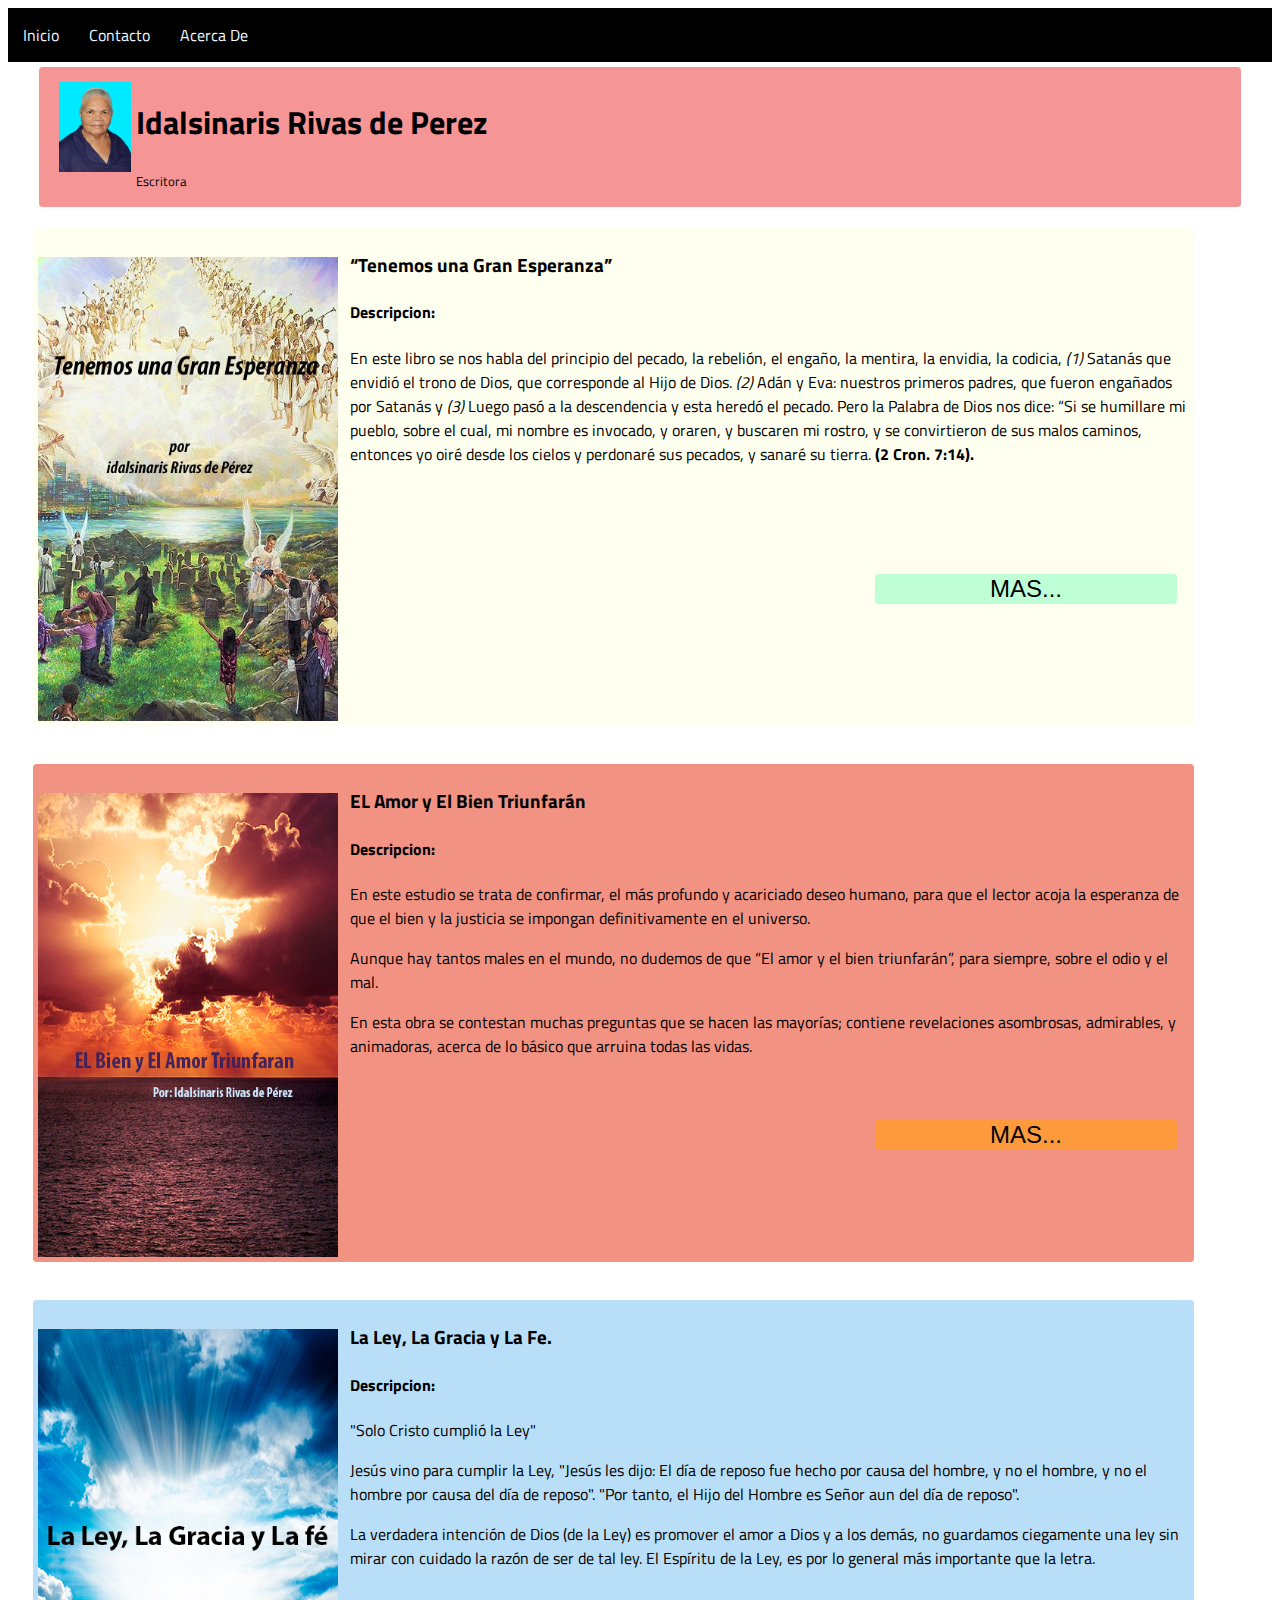
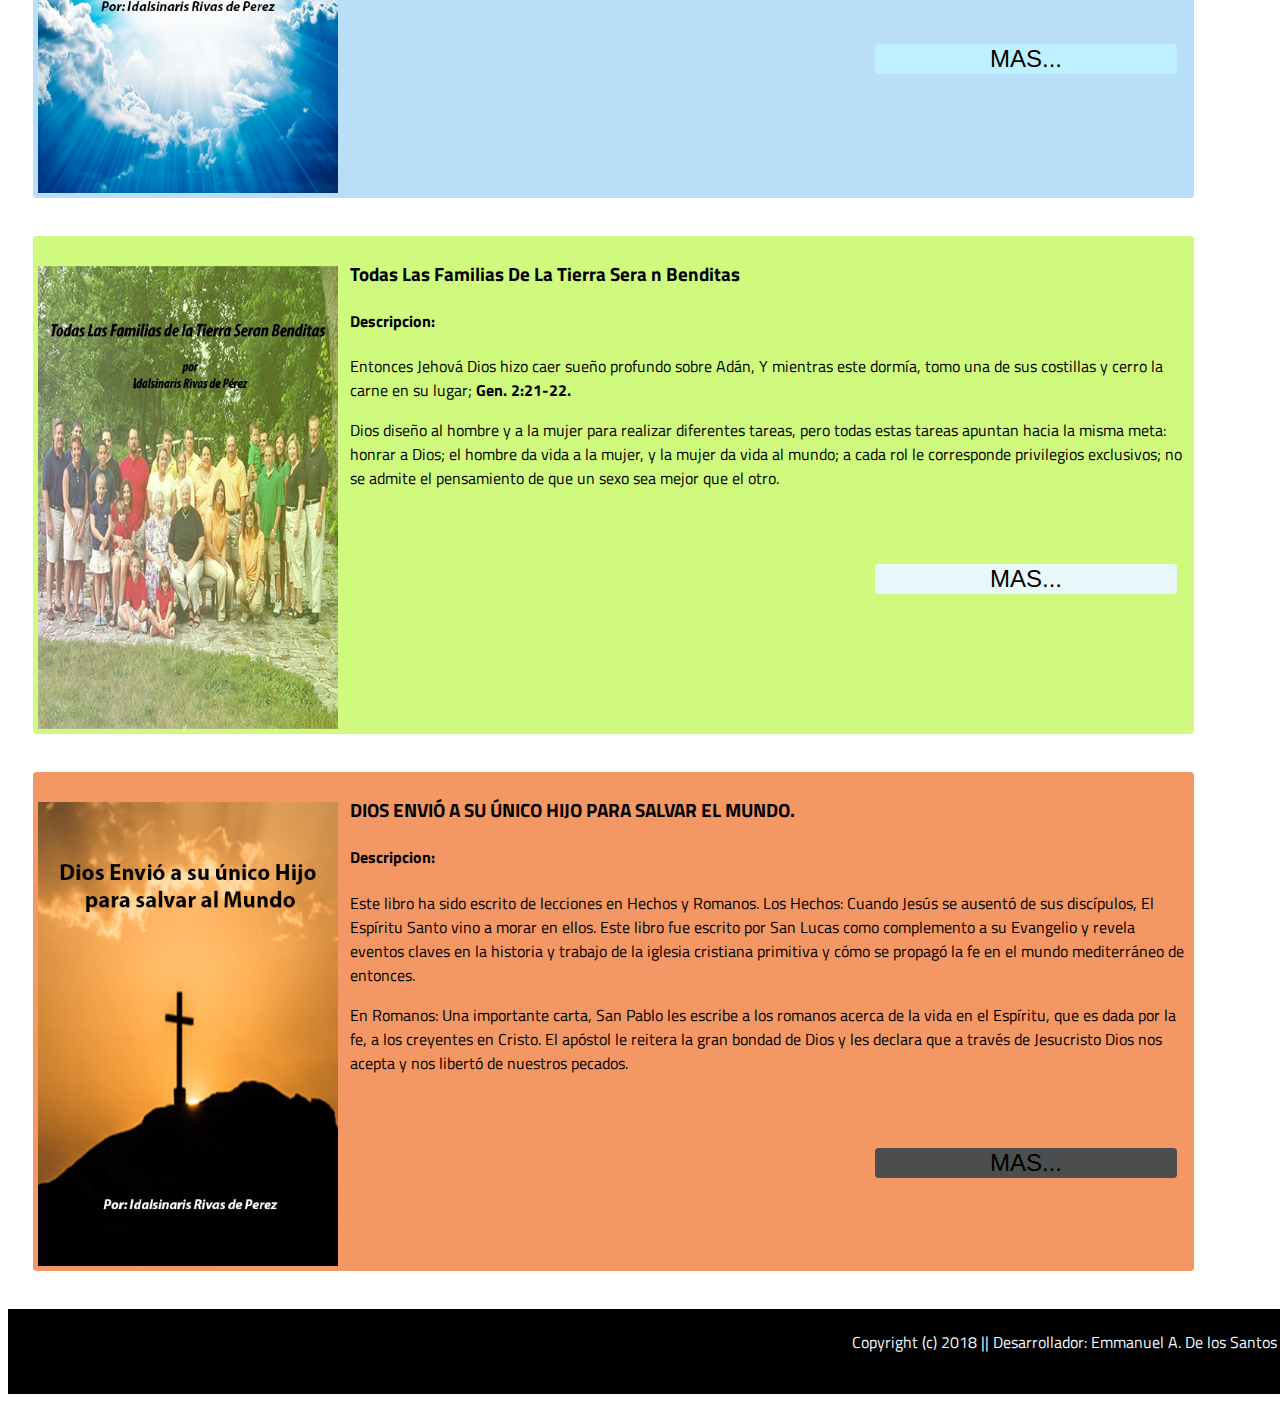
==== commit 81247237: "Mejoras" ====
--- a/Index.html
+++ b/Index.html
@@ -8,6 +8,7 @@
     <!--JQuery de Local,Google y Microsoft-->
     <script src="jquery-3.3.1.min.js"></script>
     <script src="https://ajax.googleapis.com/ajax/libs/jquery/3.3.1/jquery.min.js" async="async"></script>
+    <script src="https://apis.google.com/js/platform.js" async defer>{lang: 'es-419'}</script> 
     <script src="https://ajax.aspnetcdn.com/ajax/jQuery/jquery-3.3.1.min.js" async="async"></script>
     <!--Fontawesome.com-->
     <!--<script src="https://use.fontawesome.com/59acdad218.js"></script>-->
@@ -27,7 +28,7 @@
     <nav id="Nav">
         <div class="iconBars"><i class="fas fa-bars" aria-hidden="true"></i></div>
         <ul class="Lista">
-            <li><a href="Index.html">Inicio</a></li>
+            <li><a href="index.html">Inicio</a></li>
             <li><a href="Contacto.html">Contacto</a></li>
             <li><a href="Acercade.html">Acerca De</a></li>
         </ul>
@@ -220,7 +221,7 @@
                     es por obras; de otra manera
                     la gracia ya no es gracia.
                 </p>
-                <input class="boton3" type="button" name="Libro3" value="Mas..." id="Libro3" />
+                <input type="button" name="Libro3" value="Mas..." id="Libro3" />
             </div>
         </div>
     </section>
@@ -313,11 +314,17 @@
     </section>
 
     <footer id="Footer">
-        <p>Copyright (c) 2018 ||
-            Desarrollador: Emmanuel A. De los Santos</p>
+          <div class="BotonesExt">
+              <iframe src="https://www.facebook.com/plugins/like.php?href=http%3A%2F%2Fidalsinaris.byethost3.com&width=178&layout=button&action=like&size=large&show_faces=true&share=true&height=65&appId" 
+              width="178" height="65" style="border:none;overflow:hidden" scrolling="no" frameborder="0" allowTransparency="true" allow="encrypted-media"></iframe>
+        </div>
+        <!-- Place this tag where you want the widget to render. -->
+            <div class="g-follow" data-annotation="none" data-height="24" data-href="https://plus.google.com/110790996336061753804" data-rel="author"></div>
+           <div> <p>Copyright (c) 2018 ||
+            Desarrollador: Emmanuel A. De los Santos</p></div>
     </footer>
     <div class="Importaciones">
-
+        
     </div>
 </body>
 
--- a/Estilo.css
+++ b/Estilo.css
@@ -268,16 +268,24 @@
     background-color: black;
     height: 75px;
     padding: 5px;
+    overflow: hidden;
     /*Etiqueta p*/
-    text-align: center;
-}
-footer p{
+    text-align:center;
+
+}
+footer div p{
+    float: right;
     color: aliceblue;
-    size: 6em;
-}
-footer p:hover{
+    size: 1em;
+}
+footer div p:hover{
     color: coral;
 }
+footer div[class=BotonesExt] ,div[class=g-follow]{
+    margin: 0%;
+    float: left;
+}
+
 /*Fin del Footer*/
 
 @media screen and (max-width:840px){
@@ -316,6 +324,7 @@
     footer{
         width: 100%;
         padding: 0;
+        overflow: hidden;
     }
 }
 @media screen and (max-width: 520px){
@@ -352,6 +361,14 @@
     }
     footer{
         width:auto;
+        overflow: hidden;
+    }
+    footer div p{
+        display: grid;
+        display: none;
+    }
+    footer div[class=BotonesExt]{
+        float: none;
     }
     /*Navegation*/
     .Lista{
@@ -381,6 +398,16 @@
     font-size: 0.80rem;
     }.h4, h4{
     font-size: 0.70rem;
+    }
+    footer{        
+        overflow: hidden;
+    }
+    footer div p{
+        display: grid;
+        display: none;
+    }
+    footer div[class=BotonesExt]{
+        float: none;
     }
 }
 @media screen and (max-width: 190px){
@@ -401,4 +428,9 @@
     #Portada{
         display: none;
     }
+    footer div p{
+        display: grid;
+        color: aliceblue;
+        size: 1em;
+    }
 }